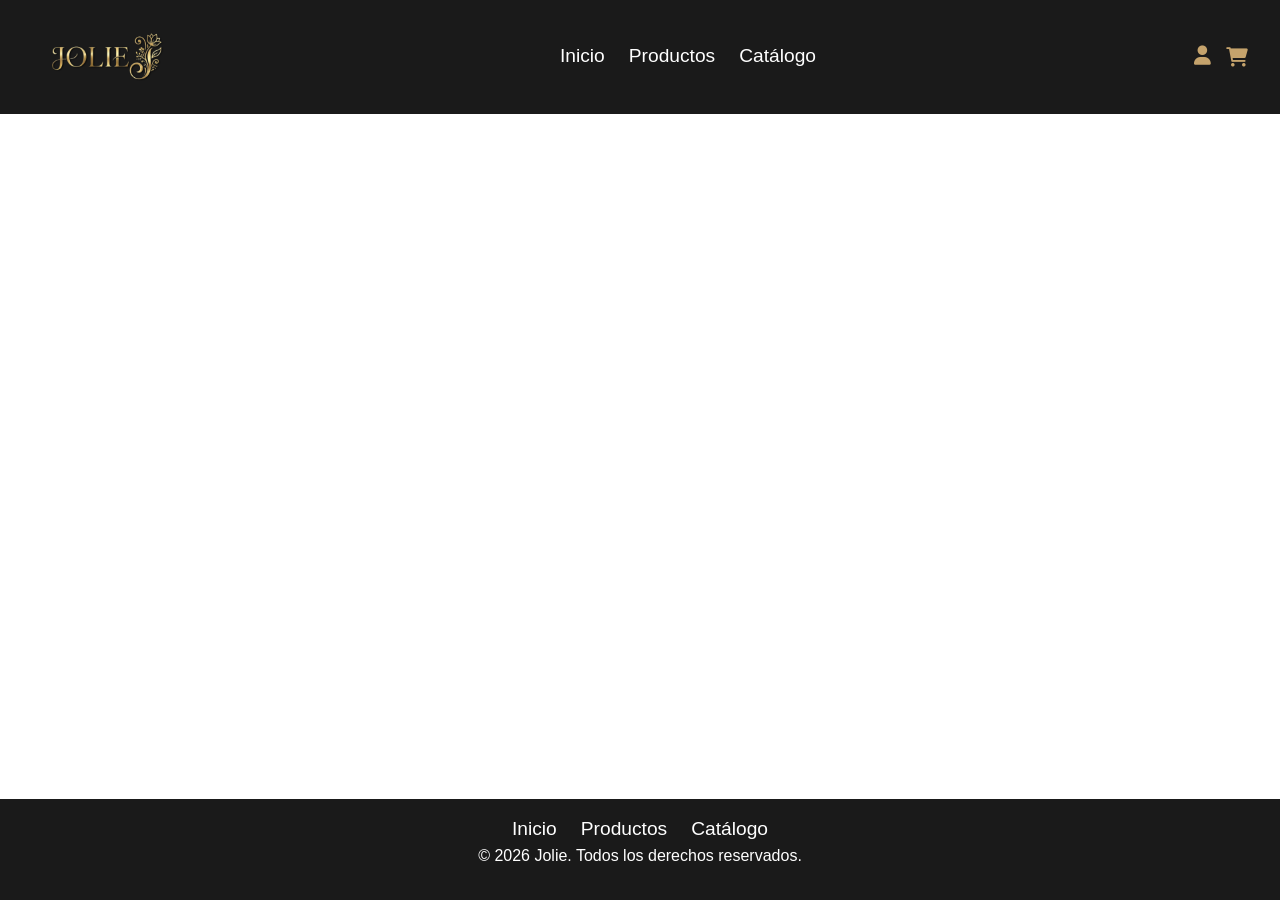
==== catalogo.html @ 60bb7d20 "Corregir carrusel, acceso-rapido y product-grid" ====
<!DOCTYPE html>
<html lang="es">
<head>
    <meta charset="UTF-8">
    <meta name="viewport" content="width=device-width, initial-scale=1.0">
    <title>Jolie | Tienda Online</title>
    <link rel="stylesheet" href="https://cdnjs.cloudflare.com/ajax/libs/font-awesome/6.0.0/css/all.min.css">
    <link rel="stylesheet" href="https://cdn.jsdelivr.net/npm/bootstrap@5.3.0/dist/css/bootstrap.min.css">
    <link rel="stylesheet" href="css/style.css">
    <link rel="stylesheet" href="css/catalogo.css">
</head>
<body>
<header>
    <nav>
        <a href="index.html">
            <img src="img/logo-oficial.png" alt="Logo de Jolie" class="logo">
        </a>
        <ul>
            <li><a href="index.html">Inicio</a></li>
            <li><a href="productos.html">Productos</a></li>
            <li><a href="catalogo.html">Catálogo</a></li>
        </ul>
    <div class="header-icons">
        <a href="contacto.html" style="color: inherit; text-decoration: none;">
        <i class="fa-solid fa-user"></i>
        </a>
        <i class="fa-solid fa-cart-shopping"></i>
    </div>
    </nav>
</header>
<main>
</main>
<footer>
    <ul class="footer-nav">
        <li><a href="index.html">Inicio</a></li>
        <li><a href="productos.html">Productos</a></li>
        <li><a href="catalogo.html">Catálogo</a></li>
    </ul>
    <p>&copy; 2026 Jolie. Todos los derechos reservados.</p>
</footer>

<script src="https://cdn.jsdelivr.net/npm/bootstrap@5.3.0/dist/js/bootstrap.bundle.min.js"></script>
</body>
</html>
---- css/style.css ----
@import url(index.css);
@import url(contacto.css);
@import url(catalogo.css);
@import url(productos.css);
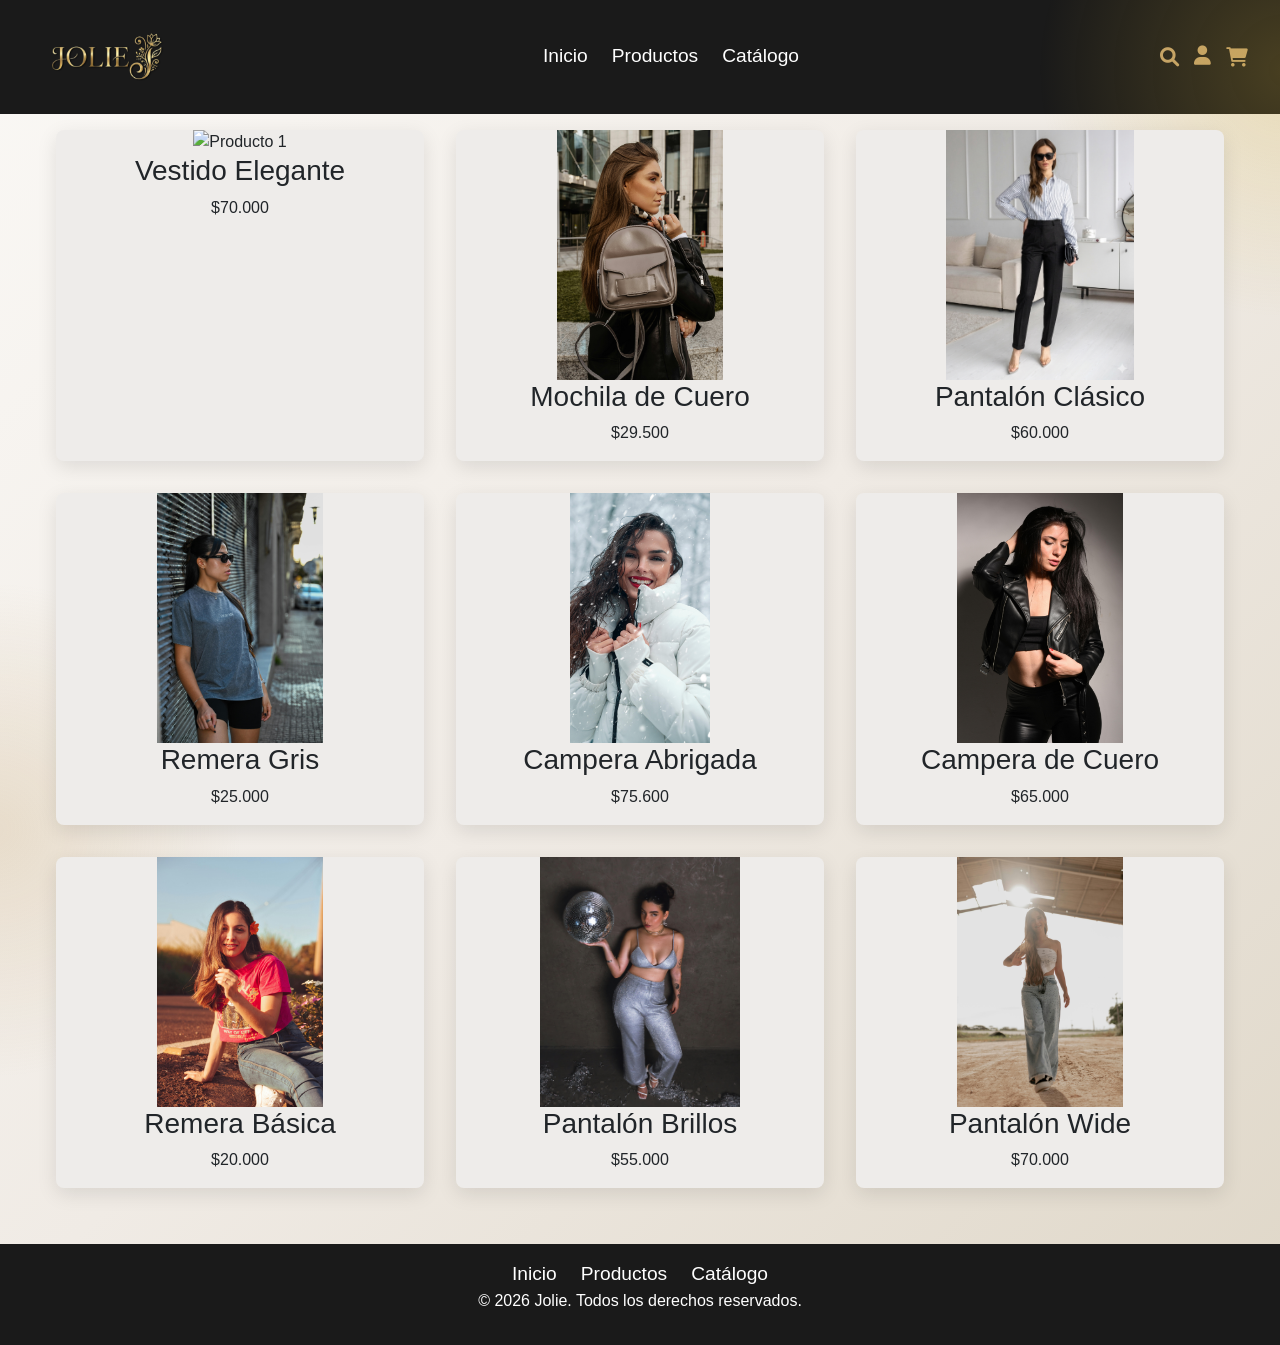
==== commit 4e4bdee4: "Descripción de los cambios" ====
--- a/catalogo.html
+++ b/catalogo.html
@@ -3,7 +3,7 @@
 <head>
     <meta charset="UTF-8">
     <meta name="viewport" content="width=device-width, initial-scale=1.0">
-    <title>Jolie | Tienda Online</title>
+    <title>Jolie | Catálogo</title>
     <link rel="stylesheet" href="https://cdnjs.cloudflare.com/ajax/libs/font-awesome/6.0.0/css/all.min.css">
     <link rel="stylesheet" href="https://cdn.jsdelivr.net/npm/bootstrap@5.3.0/dist/css/bootstrap.min.css">
     <link rel="stylesheet" href="css/style.css">
@@ -21,14 +21,65 @@
             <li><a href="catalogo.html">Catálogo</a></li>
         </ul>
     <div class="header-icons">
-        <a href="contacto.html" style="color: inherit; text-decoration: none;">
+        <i class="fa-solid fa-magnifying-glass"></i>
+        <a href="registro.html" style="color: inherit; text-decoration: none;">
         <i class="fa-solid fa-user"></i>
         </a>
         <i class="fa-solid fa-cart-shopping"></i>
     </div>
     </nav>
 </header>
-<main>
+<main class="catalogo">
+    <section class="productos">
+      <div class="container2">
+        <div class="product-grid2">
+        <div class="product-card2">
+          <img src="img/vestido_elegante.png" alt="Producto 1">
+          <h3>Vestido Elegante</h3>
+          <p>$70.000</p>
+        </div>
+        <div class="product-card2">
+          <img src="img/Mochila cuero.jpg" alt="Producto 2">
+          <h3>Mochila de Cuero</h3>
+          <p>$29.500</p>
+        </div>
+        <div class="product-card2">
+          <img src="img/pantalon_clasico.png" alt="Producto 3">
+          <h3>Pantalón Clásico</h3>
+          <p>$60.000</p>
+        </div>
+        <div class="product-card2">
+          <img src="img/Remera básica.jpg" alt="Producto 4">
+          <h3>Remera Gris</h3>
+          <p>$25.000</p>
+        </div>
+        <div class="product-card2">
+          <img src="img/Campera abrigada.jpg" alt="Producto 5">
+          <h3>Campera Abrigada</h3>
+          <p>$75.600</p>
+        </div>
+        <div class="product-card2">
+          <img src="img/Campera de cuero.jpg" alt="Producto 6">
+          <h3>Campera de Cuero</h3>
+          <p>$65.000</p>
+        </div>
+        <div class="product-card2">
+          <img src="img/remera.jpg" alt="Producto 7">
+          <h3>Remera Básica</h3>
+          <p>$20.000</p>
+        </div>
+        <div class="product-card2">
+          <img src="img/Pantalon brillos.jpg" alt="Producto 8">
+          <h3>Pantalón Brillos</h3>
+          <p>$55.000</p>
+        </div>
+        <div class="product-card2">
+          <img src="img/Pantalon Wide.jpg" alt="Producto 9">
+          <h3>Pantalón Wide</h3>
+          <p>$70.000</p>
+        </div>
+      </div>
+    </section>
 </main>
 <footer>
     <ul class="footer-nav">
--- a/css/style.css
+++ b/css/style.css
@@ -1,5 +1,5 @@
 @import url(index.css);
-@import url(contacto.css);
+@import url(registro.css);
 @import url(catalogo.css);
 @import url(productos.css);
 
--- a/css/catalogo.css
+++ b/css/catalogo.css
@@ -0,0 +1,71 @@
+body { 
+    min-height: 100vh;
+    display: flex;
+    flex-direction: column;
+    font-family: Arial, Helvetica, sans-serif;
+    background: linear-gradient(135deg, #faf8f5 0%, #f0ebe5 50%, #dfd7c8 100%);
+    position: relative;
+}
+
+body::before {
+    content: '';
+    position: fixed;
+    top: -20%;
+    right: -20%;
+    width: 500px;
+    height: 500px;
+    background: radial-gradient(circle, rgba(212, 175, 55, 0.25) 0%, transparent 70%);
+    border-radius: 50%;
+    pointer-events: none;
+    z-index: 1;
+}
+
+body::after {
+    content: '';
+    position: fixed;
+    bottom: -20%;
+    left: -20%;
+    width: 500px;
+    height: 500px;
+    background: radial-gradient(circle, rgba(197, 163, 108, 0.25) 0%, transparent 70%);
+    border-radius: 50%;
+    pointer-events: none;
+    z-index: 1;
+}
+
+main.catalogo {
+    background-color: transparent;
+    position: relative;
+    z-index: 2;
+}
+
+.productos {
+    max-width: 1200px;
+    margin: 1rem auto;
+    text-align: center;
+}
+
+.product-grid2 {
+    display: grid;
+    grid-template-columns: repeat(3, 1fr);
+    gap: 2rem;
+}
+
+.product-card2 img {
+    height: 250px; 
+    object-fit: cover;
+    object-position: center;
+}
+
+.product-card2 {
+    text-align: center;
+    border-radius: 8px;
+    overflow: hidden;
+    box-shadow: 0 6px 20px rgba(10, 10, 10, 0.1);
+    background-color: #eeecea;
+}
+
+.product-card2:hover {
+    transform: translateY(-10px) scale(1.02);
+    box-shadow: 0 12px 20px rgba(0, 0, 0, 0.2);
+}
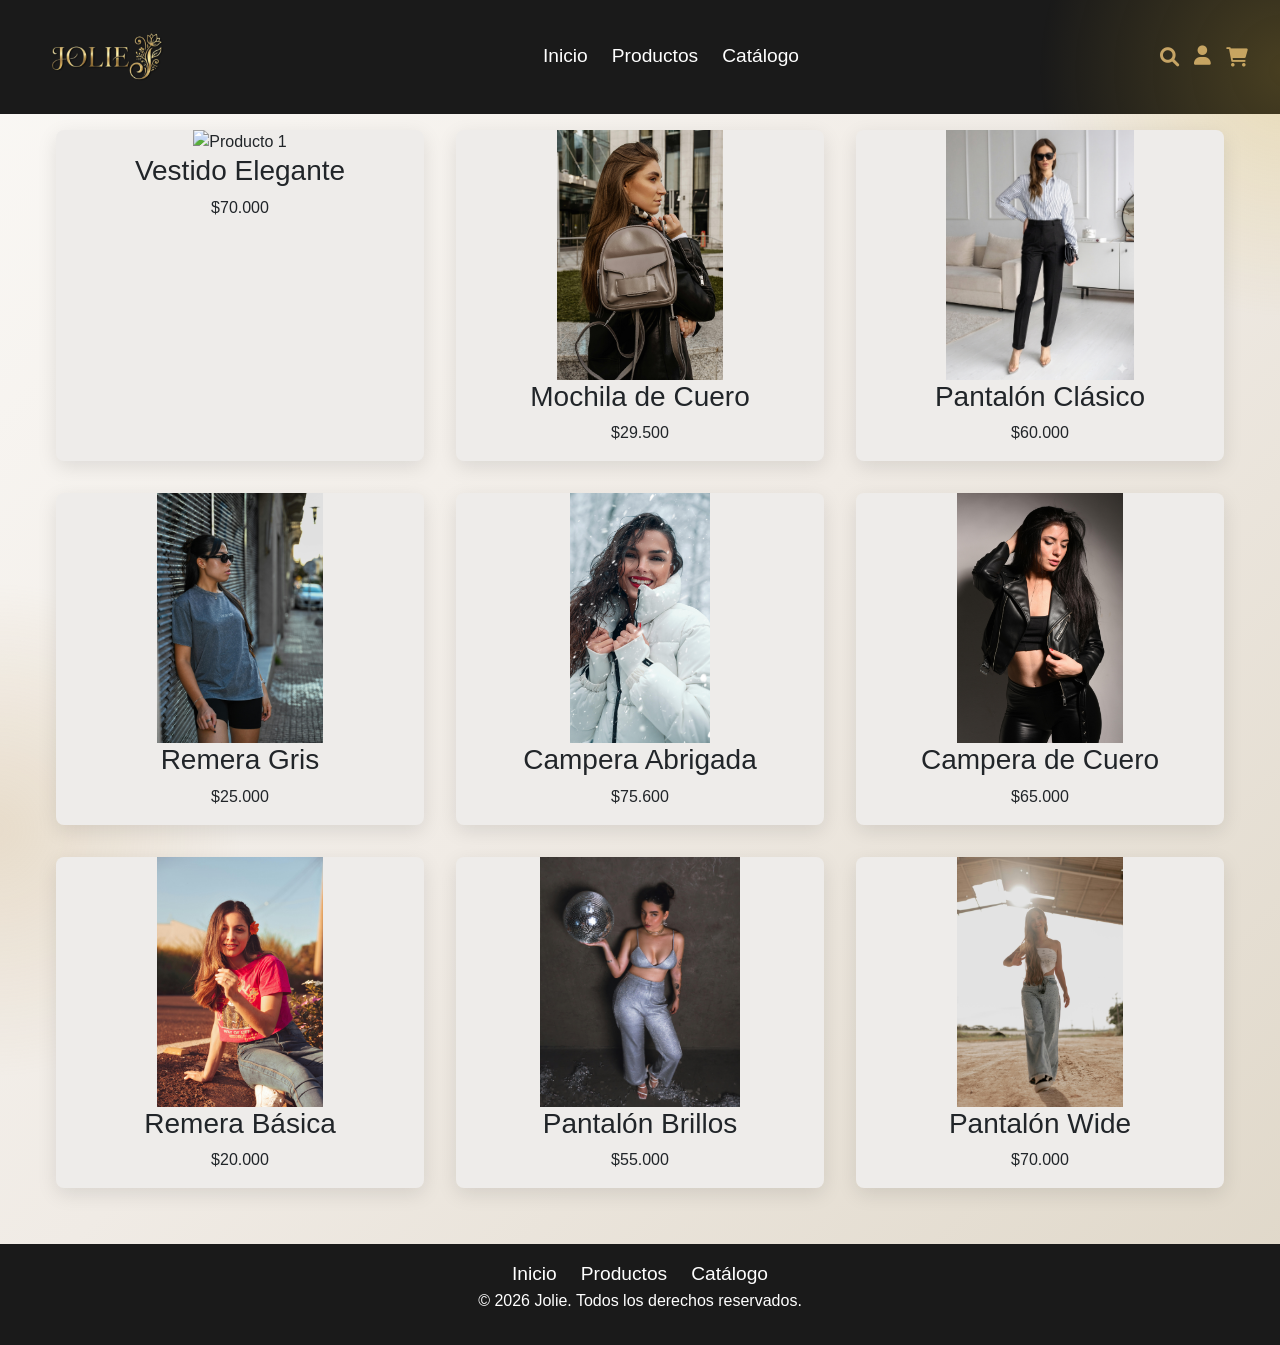
==== commit 76ec187a: "Se agrego checkbox al formulario" ====
--- a/catalogo.html
+++ b/catalogo.html
@@ -39,7 +39,7 @@
           <p>$70.000</p>
         </div>
         <div class="product-card2">
-          <img src="img/Mochila cuero.jpg" alt="Producto 2">
+          <img src="img/Mochila_cuero.jpg" alt="Producto 2">
           <h3>Mochila de Cuero</h3>
           <p>$29.500</p>
         </div>
@@ -49,17 +49,17 @@
           <p>$60.000</p>
         </div>
         <div class="product-card2">
-          <img src="img/Remera básica.jpg" alt="Producto 4">
+          <img src="img/Remera_básica.jpg" alt="Producto 4">
           <h3>Remera Gris</h3>
           <p>$25.000</p>
         </div>
         <div class="product-card2">
-          <img src="img/Campera abrigada.jpg" alt="Producto 5">
+          <img src="img/Campera_abrigada.jpg" alt="Producto 5">
           <h3>Campera Abrigada</h3>
           <p>$75.600</p>
         </div>
         <div class="product-card2">
-          <img src="img/Campera de cuero.jpg" alt="Producto 6">
+          <img src="img/Campera_de_cuero.jpg" alt="Producto 6">
           <h3>Campera de Cuero</h3>
           <p>$65.000</p>
         </div>
@@ -69,12 +69,12 @@
           <p>$20.000</p>
         </div>
         <div class="product-card2">
-          <img src="img/Pantalon brillos.jpg" alt="Producto 8">
+          <img src="img/Pantalon_brillos.jpg" alt="Producto 8">
           <h3>Pantalón Brillos</h3>
           <p>$55.000</p>
         </div>
         <div class="product-card2">
-          <img src="img/Pantalon Wide.jpg" alt="Producto 9">
+          <img src="img/Pantalon_Wide.jpg" alt="Producto 9">
           <h3>Pantalón Wide</h3>
           <p>$70.000</p>
         </div>
--- a/css/catalogo.css
+++ b/css/catalogo.css
@@ -1,3 +1,4 @@
+/* Estilos para el catálogo de productos */
 body { 
     min-height: 100vh;
     display: flex;
@@ -33,6 +34,7 @@
     z-index: 1;
 }
 
+/* Estilos para el catálogo de productos */
 main.catalogo {
     background-color: transparent;
     position: relative;
